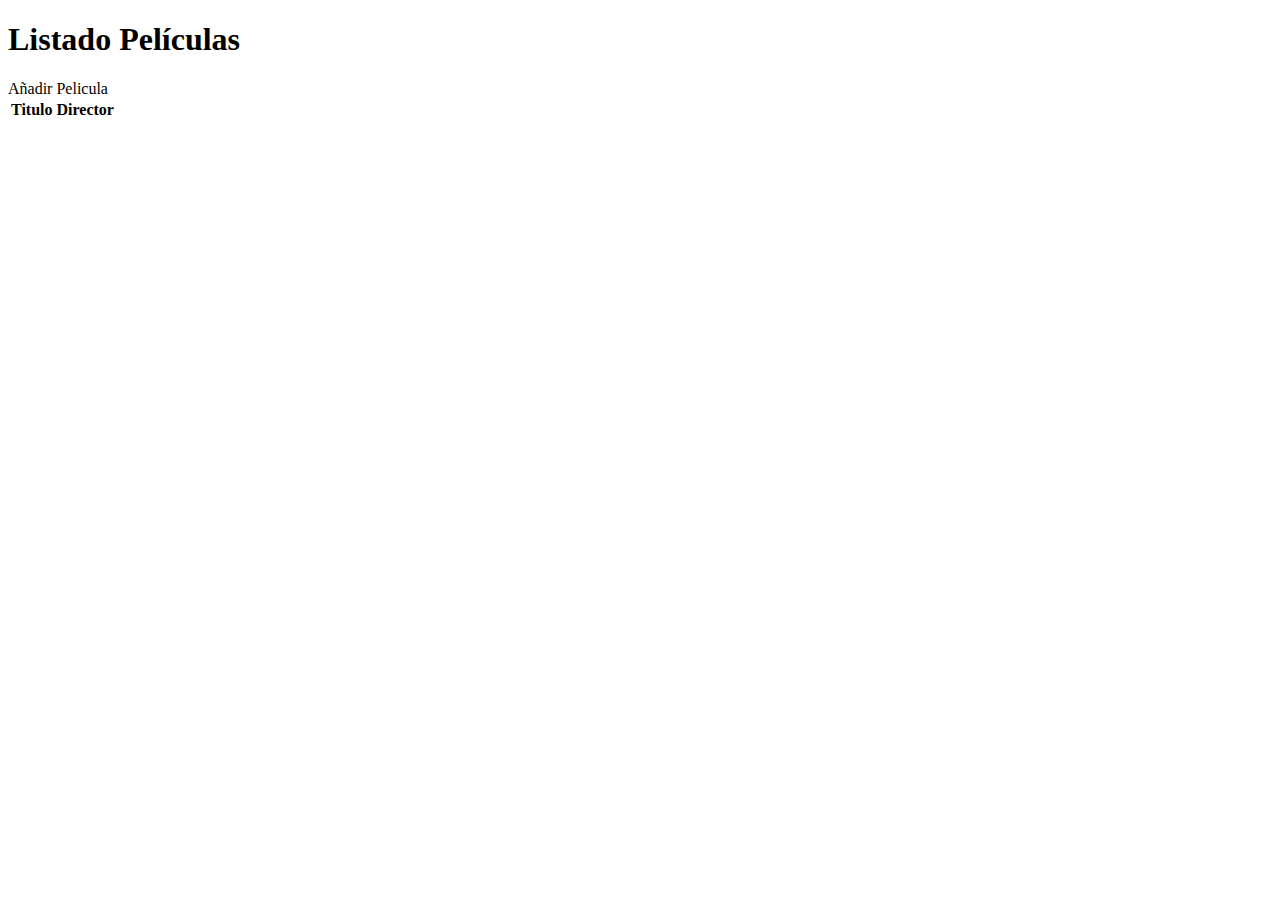
==== src/main/resources/templates/index.html @ 6e9e37ad "Added View list & create;Changed id model name" ====
<!DOCTYPE html>
<html lang="en" xmlns:th="http://www.thymeleaf.org">
<head>
    <meta charset="UTF-8">
    <title>Peliculas CRUD</title>
</head>
<body>
    <header>
        <h1>Listado Películas</h1>
    </header>

    <section>
        <a th:href="@{/showNewPeliculaForm}">Añadir Pelicula</a>
    </section>

    <section>
        <table>
            <thead>
                <tr>
                    <th>Titulo</th>
                    <th>Director</th>
                </tr>
            </thead>
            <tbody>
                <tr th:each="pelicula : ${listaPeliculas}">
                    <td th:text="${pelicula.titulo}"></td>
                    <td th:text="${pelicula.director}"></td>
                </tr>
            </tbody>
        </table>
    </section>
</body>
</html>
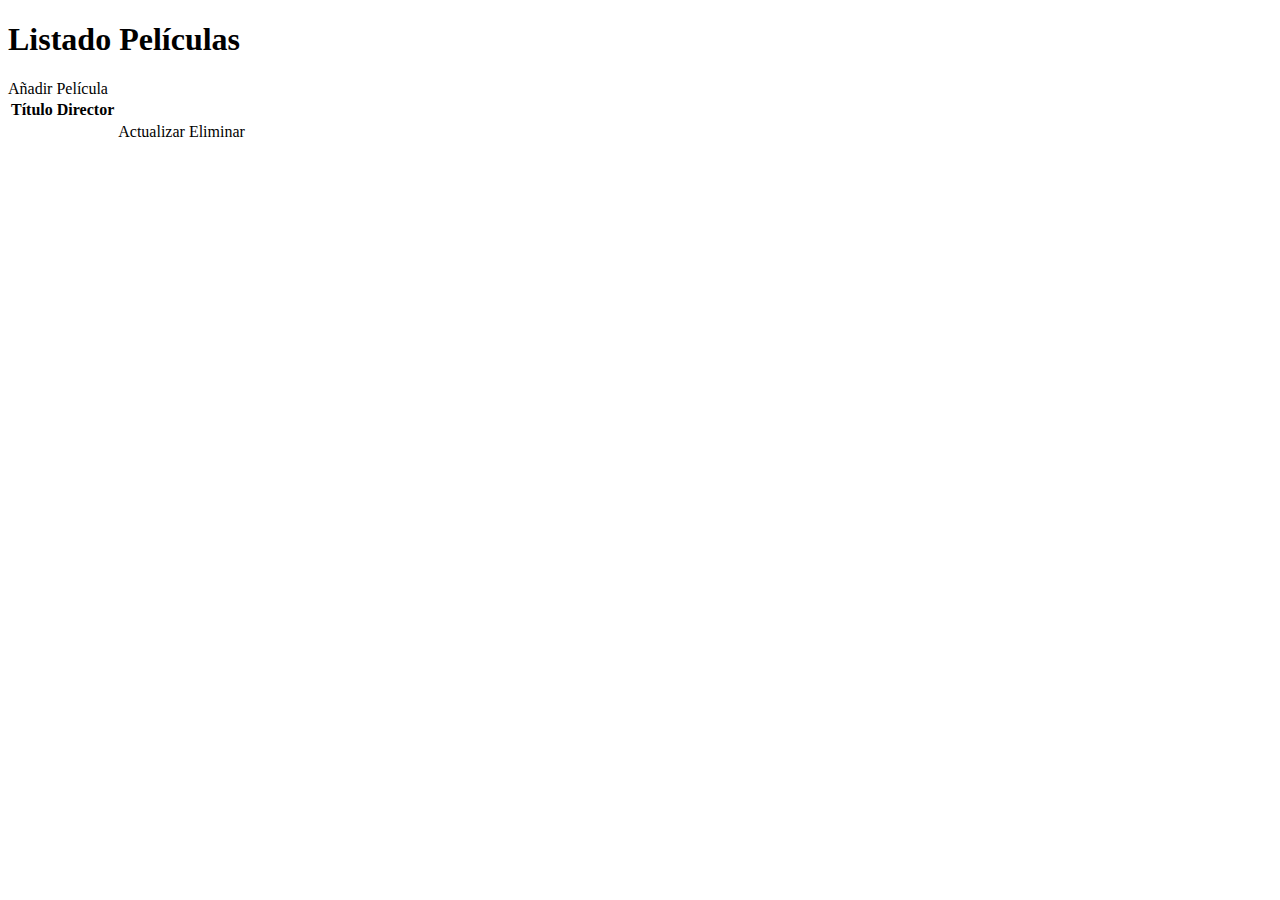
==== commit 2ecc97a9: "Added Controller and Views(CRUD). List,create,update,delete" ====
--- a/src/main/resources/templates/index.html
+++ b/src/main/resources/templates/index.html
@@ -2,7 +2,7 @@
 <html lang="en" xmlns:th="http://www.thymeleaf.org">
 <head>
     <meta charset="UTF-8">
-    <title>Peliculas CRUD</title>
+    <title>Películas CRUD</title>
 </head>
 <body>
     <header>
@@ -10,14 +10,14 @@
     </header>
 
     <section>
-        <a th:href="@{/showNewPeliculaForm}">Añadir Pelicula</a>
+        <a th:href="@{/showNewPeliculaForm}">Añadir Película</a>
     </section>
 
     <section>
         <table>
             <thead>
                 <tr>
-                    <th>Titulo</th>
+                    <th>Título</th>
                     <th>Director</th>
                 </tr>
             </thead>
@@ -25,6 +25,8 @@
                 <tr th:each="pelicula : ${listaPeliculas}">
                     <td th:text="${pelicula.titulo}"></td>
                     <td th:text="${pelicula.director}"></td>
+                    <td><a th:href="@{/showFormUpdate/{id}(id=${pelicula.id})}">Actualizar</a></td>
+                    <td><a th:href="@{/deletePelicula/{id}(id=${pelicula.id})}">Eliminar</a></td>
                 </tr>
             </tbody>
         </table>
